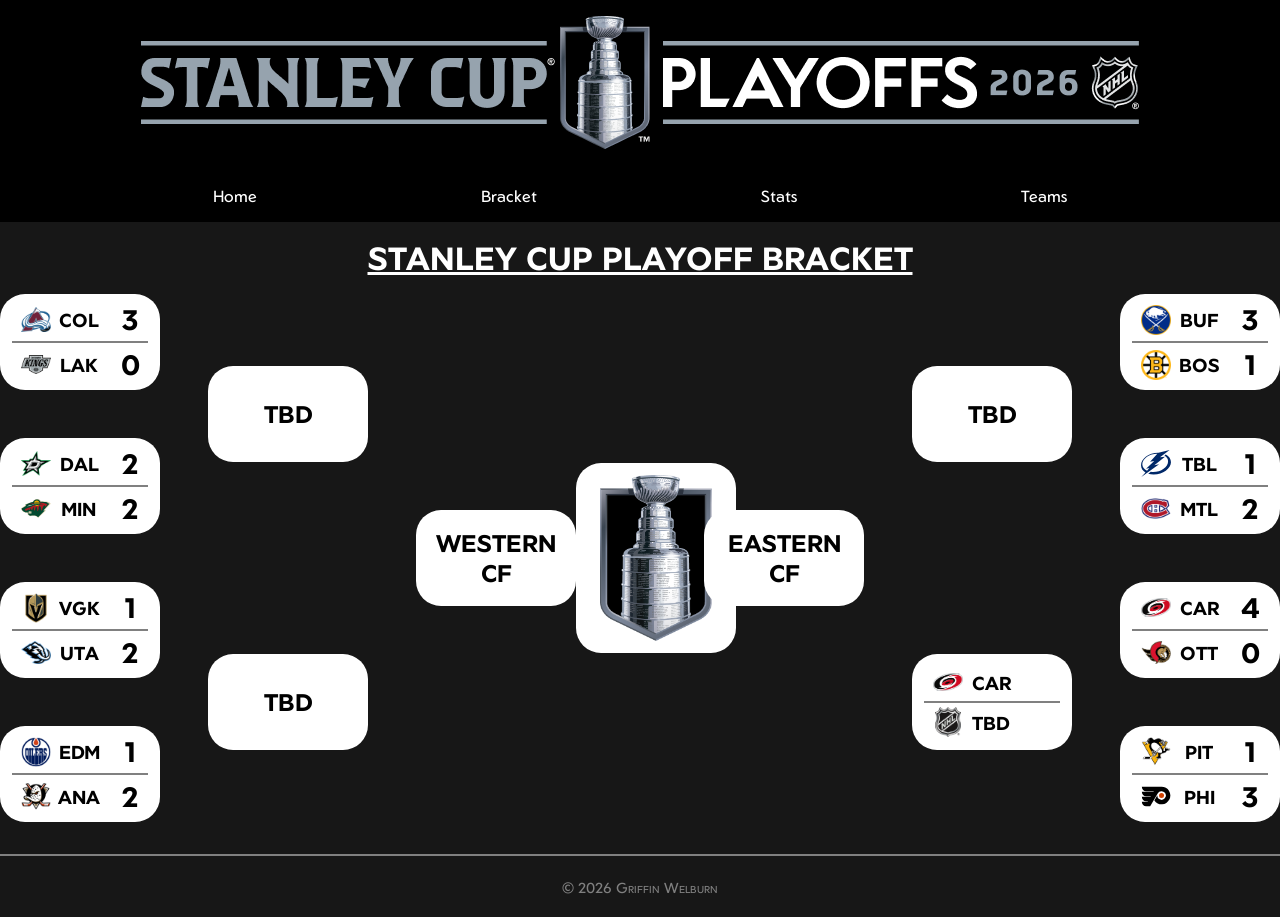
==== bracket.html @ 0afeda5a "4/26 update finished desktop version of site" ====
<!DOCTYPE html>
<html lang="en">

<head>
    <meta charset="UTF-8">
    <meta name="viewport" content="width=device-width, initial-scale=1.0">

    <link rel="stylesheet" href="styles/main.css">
    <link rel="stylesheet" href="styles/bracket.css">
    <link rel="shortcut icon" href="images/cup logo.png" type="image/x-icon">

    <link rel="preconnect" href="https://fonts.googleapis.com">
    <link rel="preconnect" href="https://fonts.gstatic.com" crossorigin>
    <link href="https://fonts.googleapis.com/css2?family=Geom&display=swap" rel="stylesheet">

    <title>Bracket | 2026 Stanley Cup Hub</title>
</head>

<body>
    <header>
        <a href="index.html"><img src="images/header image.png" alt=""></a>
    </header>
    <nav id="nav_bar">
        <ul>
            <li><a href="index.html">Home</a></li>
            <li><a href="bracket.html">Bracket</a></li>
            <li><a href="stats.html">Stats</a></li>
            <li><a href="teams.html">Teams</a></li>
        </ul>
    </nav>
    <h1>STANLEY CUP PLAYOFF BRACKET</h1>
    <main>
        <section id="western">
            <article class="round1">
                <div class="roundbox">
                    <div class="gamebox">
                        <div class="teamheading">
                            <img src="images/avalanche logo.png" alt="">
                            <h3>COL</h3>
                            <h2>3</h2>
                        </div>
                        <hr>
                        <div class="teamheading">
                            <img src="images/kings logo.png" alt="">
                            <h3>LAK</h3>
                            <h2>0</h2>
                        </div>
                    </div>
                    <div class="gamebox">
                        <div class="teamheading">
                            <img src="images/stars logo.png" alt="">
                            <h3>DAL</h3>
                            <h2>2</h2>
                        </div>
                        <hr>
                        <div class="teamheading">
                            <img src="images/wild logo.svg" alt="">
                            <h3>MIN</h3>
                            <h2>2</h2>
                        </div>
                    </div>
                    <div class="gamebox">
                        <div class="teamheading">
                            <img src="images/golden knights logo.png" alt="">
                            <h3>VGK</h3>
                            <h2>1</h2>
                        </div>
                        <hr>
                        <div class="teamheading">
                            <img src="images/ mammoth logo.png" alt="">
                            <h3>UTA</h3>
                            <h2>2</h2>
                        </div>
                    </div>
                    <div class="gamebox">
                        <div class="teamheading">
                            <img src="images/oilers logo.png" alt="">
                            <h3>EDM</h3>
                            <h2>1</h2>
                        </div>
                        <hr>
                        <div class="teamheading">
                            <img src="images/ducks logo.png" alt="">
                            <h3>ANA</h3>
                            <h2>2</h2>
                        </div>
                    </div>
                </div>
            </article>
            <article class="round2">
                <div class="roundbox">
                    <div class="gamebox">
                        <h2>TBD</h2>
                    </div>
                    <div class="gamebox">
                        <h2>TBD</h2>
                    </div>
                </div>
            </article>
            <article class="conffinal">
                <div class="roundbox">
                    <div class="gamebox">
                        <h2>WESTERN<br>CF</h2>
                    </div>
                </div>
            </article>
        </section>
        <article id="final">
            <div class="roundbox">
                <div id="finalbox">
                    <img src="images/cup logo.png" alt="">
                </div>
            </div>
        </article>
        <section id="eastern">
            <article class="conffinal">
                <div class="roundbox">
                    <div class="gamebox">
                        <h2>EASTERN<br>CF</h2>
                    </div>
                </div>
            </article>
            <article class="round2">
                <div class="roundbox">
                    <div class="gamebox">
                        <h2>TBD</h2>
                    </div>
                    <div class="gamebox">
                        <div class="teamheading">
                            <img src="images/hurricanes logo.png" alt="">
                            <h3>CAR</h3>
                            <h2></h2>
                        </div>
                        <hr>
                        <div class="teamheading">
                            <img src="images/nhl logo.png" alt="">
                            <h3>TBD</h3>
                            <h2></h2>
                        </div>
                    </div>
                </div>
            </article>
            <article class="round1">
                <div class="roundbox">
                    <div class="gamebox">
                        <div class="teamheading">
                            <img src="images/sabres logo.png" alt="">
                            <h3>BUF</h3>
                            <h2>3</h2>
                        </div>
                        <hr>
                        <div class="teamheading">
                            <img src="images/bruins logo.avif" alt="">
                            <h3>BOS</h3>
                            <h2>1</h2>
                        </div>
                    </div>
                    <div class="gamebox">
                        <div class="teamheading">
                            <img src="images/lightning logo.svg" alt="">
                            <h3>TBL</h3>
                            <h2>1</h2>
                        </div>
                        <hr>
                        <div class="teamheading">
                            <img src="images/canadiens logo.png" alt="">
                            <h3>MTL</h3>
                            <h2>2</h2>
                        </div>
                    </div>
                    <div class="gamebox">
                        <div class="teamheading">
                            <img src="images/hurricanes logo.png" alt="">
                            <h3>CAR</h3>
                            <h2>4</h2>
                        </div>
                        <hr>
                        <div class="teamheading">
                            <img src="images/senators logo.png" alt="">
                            <h3>OTT</h3>
                            <h2>0</h2>
                        </div>
                    </div>
                    <div class="gamebox">
                        <div class="teamheading">
                            <img src="images/penguins logo.png" alt="">
                            <h3>PIT</h3>
                            <h2>1</h2>
                        </div>
                        <hr>
                        <div class="teamheading">
                            <img src="images/flyers logo.svg" alt="">
                            <h3>PHI</h3>
                            <h2>3</h2>
                        </div>
                    </div>
                </div>
            </article>
        </section>
    </main>

    <div><button onclick="topFunction()" id="cornerBtn" title="Go to top">Return To Top</button></div>

    <footer>
        <p>&copy; <span id="copyright"></span> Griffin Welburn</p>
    </footer>
</body>

</html>

<script src="js/scripts.js"></script>
---- styles/main.css ----
* {
    margin: 0;
    padding: 0;
    box-sizing: border-box;
}

html {
    background-color: rgb(23, 23, 23);
}

body {
    font-family: "Geom", sans-serif;
    font-optical-sizing: auto;
    font-weight: 400;
    font-style: normal;
}

header {
    background-color: black;
    display: flex;
    justify-content: center;
    align-items: center;
    padding: 1em;
    width: 100%;
}

header img {
    max-width: 100%;
}

#nav_bar {
    width: 100%;
    background-color: black;
}

#nav_bar ul {
    display: flex;
    list-style-type: none;
    gap: 10em;
    justify-content: center;
}

#nav_bar li a {
    display: block;
    padding: 1em 2em;
    text-decoration: none;
    color: white;
    transition: all ease-in-out 200ms;
}

#nav_bar li a:hover {
    background-color: white;
    color: black;
    text-decoration: underline;
}

button {
    font-family: "Geom", sans-serif;
    font-optical-sizing: auto;
    font-weight: 400;
    font-style: normal;
    display: none;
    position: fixed;
    bottom: 2em;
    left: 2em;
    background-color: white;
    border: 2px solid black;
    color: black;
    padding: 10px;
    border-radius: 25px;
    transition: all ease-in-out 200ms;
}

button:hover {
    cursor: pointer;
    background-color: gray;
    color: lightgray;
}


footer {
    color: gray;
    text-align: center;
    padding: 1.5em;
    border-top: 2px solid gray;
    margin-top: 1em;
    font-variant: small-caps;
    font-size: 90%;
}
---- styles/bracket.css ----
main {
    display: grid;
    grid-template-columns: 45% 10% 45%;
    grid-template-areas: 'western final eastern';
    margin-bottom: 2em;
}

h1 {
    color: white;
    text-align: center;
    text-decoration: underline;
    margin-top: .5em;
}

#eastern,
#western,
#final {
    display: flex;
    text-align: center;
    margin: 1em auto 0;
    gap: 3em;
}

#eastern {
    grid-area: eastern;
}

#western {
    grid-area: western;
}

#final {
    grid-area: final;
    flex-direction: column;
    align-items: center;
}

#finalbox {
    background-color: white;
    width: 10em;
    display: flex;
    align-items: center;
    justify-content: center;
    border-radius: 25px;
    padding: .75em 0;
}

#finalbox img {
    width: 70%;
}

.round1,
.round2,
.conffinal {
    display: flex;
    flex-direction: column;
    align-items: center;
}

.round1 .roundbox {
    display: flex;
    flex-direction: column;
    gap: 3em;
}

.round2 .roundbox {
    display: flex;
    flex-direction: column;
    gap: 12em;
    height: 100%;
    justify-content: center;
}

.conffinal .roundbox,
#final .roundbox {
    display: flex;
    flex-direction: column;
    justify-content: center;
    height: 100%;
}

.gamebox {
    background-color: white;
    width: 10em;
    height: 6em;
    display: flex;
    flex-direction: column;
    align-items: center;
    justify-content: center;
    gap: .25em;
    border-radius: 25px;
}

hr {
    border: 1px solid gray;
    width: 85%;
}

.teamheading {
    display: flex;
    justify-content: center;
    align-items: center;
    gap: .5em;
}

.teamheading h3 {
    width: 40px;
    display: flex;
    justify-content: center;
}

.teamheading h2 {
    font-size: 175%;
    margin-left: .5em;
    display: flex;
    justify-content: center;
    width: 18px;
}

.teamheading img {
    max-width: 30px;
    aspect-ratio: 1;
    object-fit: contain;
}
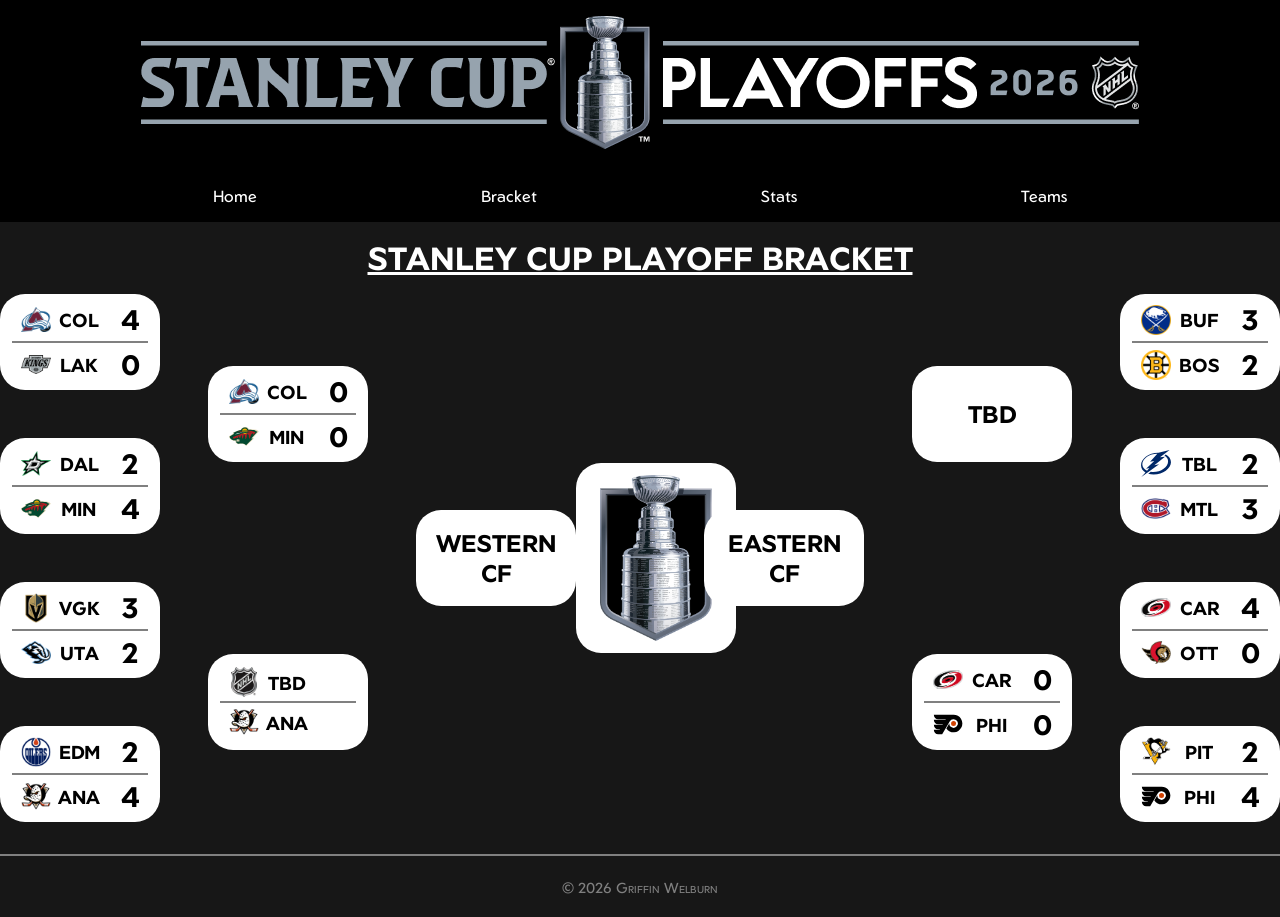
==== commit 57641488: "final update as of 5/1/26 5:39PM EST" ====
--- a/bracket.html
+++ b/bracket.html
@@ -4,6 +4,20 @@
 <head>
     <meta charset="UTF-8">
     <meta name="viewport" content="width=device-width, initial-scale=1.0">
+
+    <!-- JQUERY CDN -->
+    <script src="https://ajax.googleapis.com/ajax/libs/jquery/3.7.1/jquery.min.js"></script>
+
+    <!-- SLICKNAV JS FILE -->
+    <script src="js/jquery.slicknav.min.js"></script>
+
+    <script type="text/javascript">
+        $(document).ready(function () {
+            $('#nav_menu').slicknav({ prependTo: "#mobilemenu" });
+        });
+    </script>
+
+    <link rel="stylesheet" href="styles/slicknav.css">
 
     <link rel="stylesheet" href="styles/main.css">
     <link rel="stylesheet" href="styles/bracket.css">
@@ -20,7 +34,8 @@
     <header>
         <a href="index.html"><img src="images/header image.png" alt=""></a>
     </header>
-    <nav id="nav_bar">
+    <nav id="mobilemenu"></nav>
+    <nav id="nav_menu">
         <ul>
             <li><a href="index.html">Home</a></li>
             <li><a href="bracket.html">Bracket</a></li>
@@ -33,11 +48,11 @@
         <section id="western">
             <article class="round1">
                 <div class="roundbox">
-                    <div class="gamebox">
+                    <div class="gamebox box1">
                         <div class="teamheading">
                             <img src="images/avalanche logo.png" alt="">
                             <h3>COL</h3>
-                            <h2>3</h2>
+                            <h2>4</h2>
                         </div>
                         <hr>
                         <div class="teamheading">
@@ -46,7 +61,7 @@
                             <h2>0</h2>
                         </div>
                     </div>
-                    <div class="gamebox">
+                    <div class="gamebox box2">
                         <div class="teamheading">
                             <img src="images/stars logo.png" alt="">
                             <h3>DAL</h3>
@@ -56,14 +71,14 @@
                         <div class="teamheading">
                             <img src="images/wild logo.svg" alt="">
                             <h3>MIN</h3>
-                            <h2>2</h2>
-                        </div>
-                    </div>
-                    <div class="gamebox">
+                            <h2>4</h2>
+                        </div>
+                    </div>
+                    <div class="gamebox box3">
                         <div class="teamheading">
                             <img src="images/golden knights logo.png" alt="">
                             <h3>VGK</h3>
-                            <h2>1</h2>
+                            <h2>3</h2>
                         </div>
                         <hr>
                         <div class="teamheading">
@@ -72,17 +87,17 @@
                             <h2>2</h2>
                         </div>
                     </div>
-                    <div class="gamebox">
+                    <div class="gamebox box4">
                         <div class="teamheading">
                             <img src="images/oilers logo.png" alt="">
                             <h3>EDM</h3>
-                            <h2>1</h2>
+                            <h2>2</h2>
                         </div>
                         <hr>
                         <div class="teamheading">
                             <img src="images/ducks logo.png" alt="">
                             <h3>ANA</h3>
-                            <h2>2</h2>
+                            <h2>4</h2>
                         </div>
                     </div>
                 </div>
@@ -90,10 +105,30 @@
             <article class="round2">
                 <div class="roundbox">
                     <div class="gamebox">
-                        <h2>TBD</h2>
-                    </div>
-                    <div class="gamebox">
-                        <h2>TBD</h2>
+                        <div class="teamheading">
+                            <img src="images/avalanche logo.png" alt="">
+                            <h3>COL</h3>
+                            <h2>0</h2>
+                        </div>
+                        <hr>
+                        <div class="teamheading">
+                            <img src="images/wild logo.svg" alt="">
+                            <h3>MIN</h3>
+                            <h2>0</h2>
+                        </div>
+                    </div>
+                    <div class="gamebox">
+                        <div class="teamheading">
+                            <img src="images/nhl logo.png" alt="">
+                            <h3>TBD</h3>
+                            <h2></h2>
+                        </div>
+                        <hr>
+                        <div class="teamheading">
+                            <img src="images/ducks logo.png" alt="">
+                            <h3>ANA</h3>
+                            <h2></h2>
+                        </div>
                     </div>
                 </div>
             </article>
@@ -129,20 +164,20 @@
                         <div class="teamheading">
                             <img src="images/hurricanes logo.png" alt="">
                             <h3>CAR</h3>
-                            <h2></h2>
-                        </div>
-                        <hr>
-                        <div class="teamheading">
-                            <img src="images/nhl logo.png" alt="">
-                            <h3>TBD</h3>
-                            <h2></h2>
+                            <h2>0</h2>
+                        </div>
+                        <hr>
+                        <div class="teamheading">
+                            <img src="images/flyers logo.svg" alt="">
+                            <h3>PHI</h3>
+                            <h2>0</h2>
                         </div>
                     </div>
                 </div>
             </article>
             <article class="round1">
                 <div class="roundbox">
-                    <div class="gamebox">
+                    <div class="gamebox box1">
                         <div class="teamheading">
                             <img src="images/sabres logo.png" alt="">
                             <h3>BUF</h3>
@@ -152,23 +187,23 @@
                         <div class="teamheading">
                             <img src="images/bruins logo.avif" alt="">
                             <h3>BOS</h3>
-                            <h2>1</h2>
-                        </div>
-                    </div>
-                    <div class="gamebox">
+                            <h2>2</h2>
+                        </div>
+                    </div>
+                    <div class="gamebox box2">
                         <div class="teamheading">
                             <img src="images/lightning logo.svg" alt="">
                             <h3>TBL</h3>
-                            <h2>1</h2>
+                            <h2>2</h2>
                         </div>
                         <hr>
                         <div class="teamheading">
                             <img src="images/canadiens logo.png" alt="">
                             <h3>MTL</h3>
-                            <h2>2</h2>
-                        </div>
-                    </div>
-                    <div class="gamebox">
+                            <h2>3</h2>
+                        </div>
+                    </div>
+                    <div class="gamebox box3">
                         <div class="teamheading">
                             <img src="images/hurricanes logo.png" alt="">
                             <h3>CAR</h3>
@@ -181,17 +216,17 @@
                             <h2>0</h2>
                         </div>
                     </div>
-                    <div class="gamebox">
+                    <div class="gamebox box4">
                         <div class="teamheading">
                             <img src="images/penguins logo.png" alt="">
                             <h3>PIT</h3>
-                            <h2>1</h2>
+                            <h2>2</h2>
                         </div>
                         <hr>
                         <div class="teamheading">
                             <img src="images/flyers logo.svg" alt="">
                             <h3>PHI</h3>
-                            <h2>3</h2>
+                            <h2>4</h2>
                         </div>
                     </div>
                 </div>
--- a/styles/main.css
+++ b/styles/main.css
@@ -28,19 +28,19 @@
     max-width: 100%;
 }
 
-#nav_bar {
+#nav_menu {
     width: 100%;
     background-color: black;
 }
 
-#nav_bar ul {
+#nav_menu ul {
     display: flex;
     list-style-type: none;
     gap: 10em;
     justify-content: center;
 }
 
-#nav_bar li a {
+#nav_menu li a {
     display: block;
     padding: 1em 2em;
     text-decoration: none;
@@ -48,7 +48,7 @@
     transition: all ease-in-out 200ms;
 }
 
-#nav_bar li a:hover {
+#nav_menu li a:hover {
     background-color: white;
     color: black;
     text-decoration: underline;
@@ -86,4 +86,22 @@
     margin-top: 1em;
     font-variant: small-caps;
     font-size: 90%;
+}
+
+#mobilemenu {
+    display: none;
+}
+
+@media only screen and (max-width: 767px) {
+    #mobilemenu {
+        display: block;
+    }
+
+    .slicknav_menu {
+        background-color: black;
+    }
+
+    #nav_menu {
+        display: none;
+    }
 }
--- a/styles/bracket.css
+++ b/styles/bracket.css
@@ -121,4 +121,40 @@
     max-width: 30px;
     aspect-ratio: 1;
     object-fit: contain;
+}
+
+@media only screen and (max-width: 767px) {
+    main {
+        display: block;
+    }
+
+    h1 {
+        font-size: 130%;
+    }
+
+    #western, #eastern, #final {
+        flex-direction: column;
+    }
+
+    .round1 .roundbox, .round2 .roundbox {
+        flex-direction: row;
+    }
+
+    .round1 .roundbox {
+        display: grid;
+        grid-template-columns: 50% 50%;
+        grid-template-areas: "box1 box2"
+        "box 3 box 4";
+        gap: 2.5em;
+        justify-content: center;
+        justify-items: center;
+    }
+
+    .round2 .roundbox {
+        gap: 1.5em;
+    }
+
+    #western, #eastern {
+        gap: 2em;
+    }
 }
